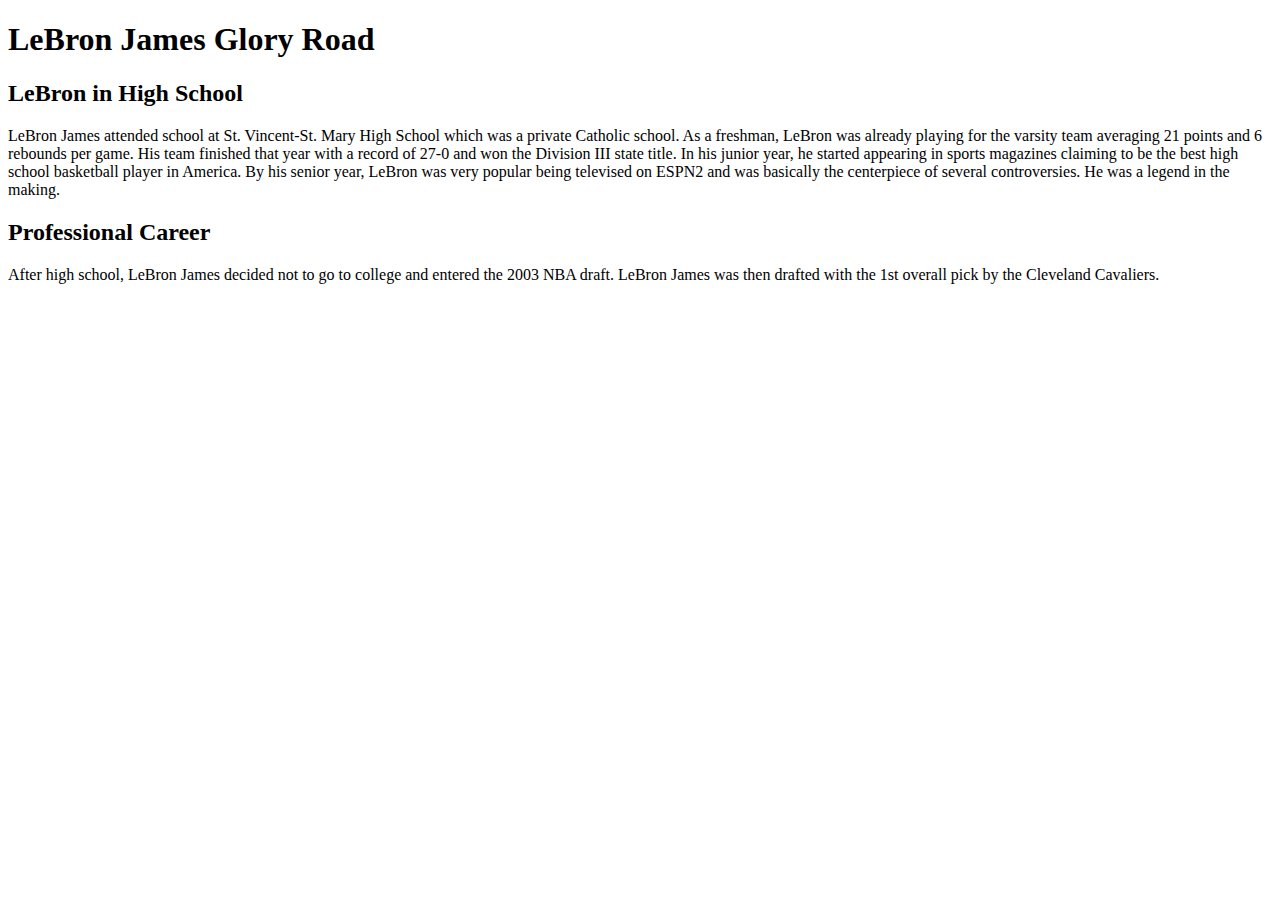
==== index.html @ 8bd93a65 "Finished with 1st paragraph and started with the 2nd." ====
<!DOCTYPE html>
<html lang="en">
  <head>
    <meta charset="utf-8">
  </head>
  <body>
<h1> LeBron James Glory Road</h1>

<h2>LeBron in High School</h2>
<p>LeBron James attended school at St. Vincent-St. Mary High School which was a
  private Catholic school. As a freshman, LeBron was already playing for the
  varsity team averaging 21 points and 6 rebounds per game. His team finished
  that year with a record of 27-0 and won the Division III state title. In his
  junior year, he started appearing in sports magazines claiming to be the best
  high school basketball player in America. By his senior year, LeBron was very
  popular being televised on ESPN2 and was basically the centerpiece of several
  controversies. He was a legend in the making.</p>
<h2>Professional Career</h2>
<p>After high school, LeBron James decided not to go to college and entered the
  2003 NBA draft. LeBron James was then drafted with the 1st overall pick by the
  Cleveland Cavaliers.

  </body>
</html>
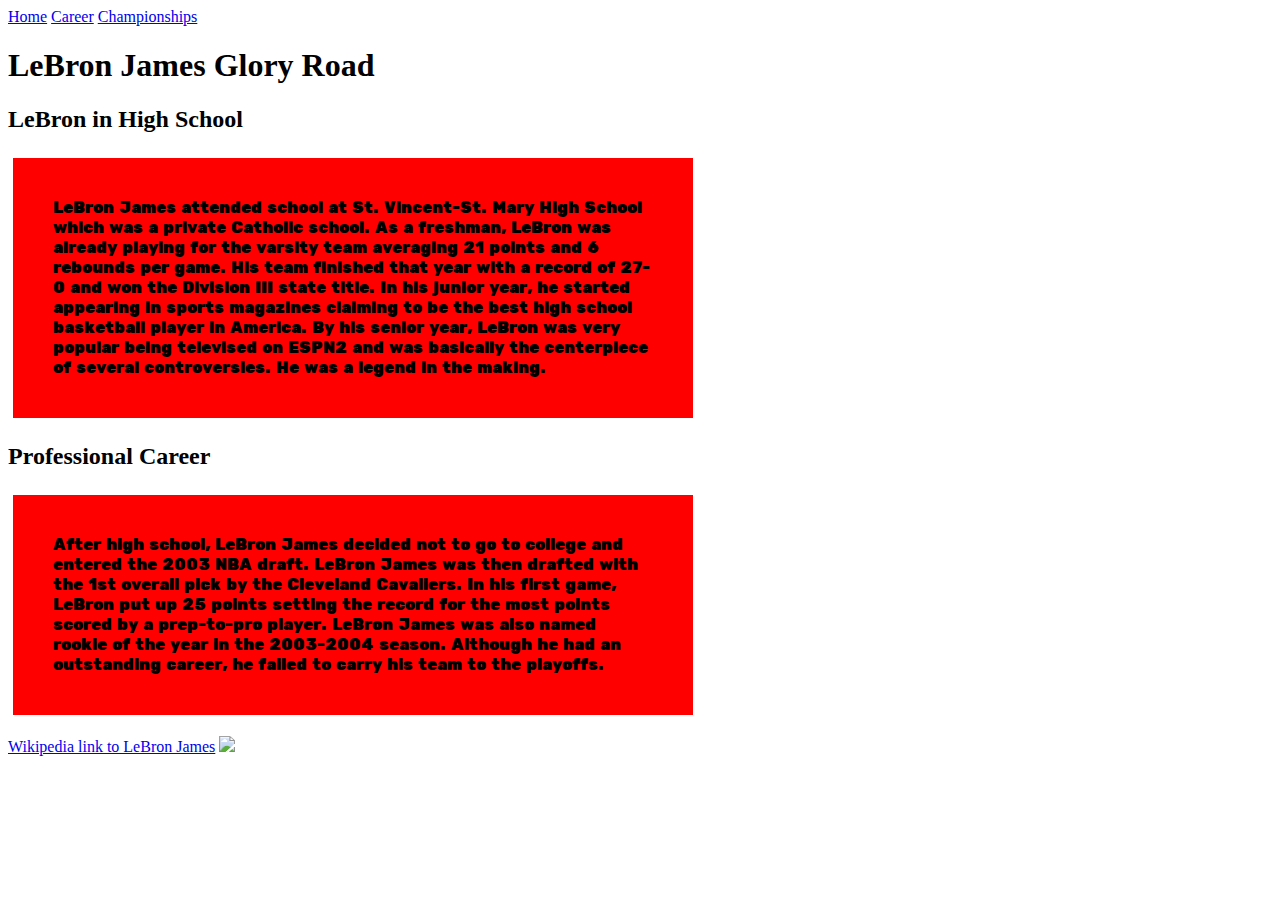
==== commit ace05016: "Started with 3rd page" ====
--- a/index.html
+++ b/index.html
@@ -2,6 +2,12 @@
 <html lang="en">
   <head>
     <meta charset="utf-8">
+    <link rel="stylesheet" href="style.css">
+    <nav>
+      <a id="current link" href="index.html">Home</a>
+      <a href="page2.html">Career</a>
+      <a href="page3.html">Championships</a>
+    </nav>
   </head>
   <body>
 <h1> LeBron James Glory Road</h1>
@@ -18,7 +24,12 @@
 <h2>Professional Career</h2>
 <p>After high school, LeBron James decided not to go to college and entered the
   2003 NBA draft. LeBron James was then drafted with the 1st overall pick by the
-  Cleveland Cavaliers.
+  Cleveland Cavaliers. In his first game, LeBron put up 25 points setting the
+  record for the most points scored by a prep-to-pro player. LeBron James was
+  also named rookie of the year in the 2003-2004 season. Although he had an
+  outstanding career, he failed to carry his team to the playoffs.</p>
 
+<a href="https://en.wikipedia.org/wiki/LeBron_James">Wikipedia link to LeBron James</a>
+<img src="http://www.sportsblink.com/product_images/lebron-james-cleveland-cavaliers-rookie-year-framed-milestone-collage-3358082.jpg"
   </body>
 </html>
--- a/style.css
+++ b/style.css
@@ -0,0 +1,11 @@
+@import 'https://fonts.googleapis.com/css?family=Rubik+One';
+
+p{font-family: 'Rubik One', sans-serif;
+
+serif;
+color:black;
+background-color:red;
+border: 5px solid white;
+padding: 40px;
+width: 600px;
+}
